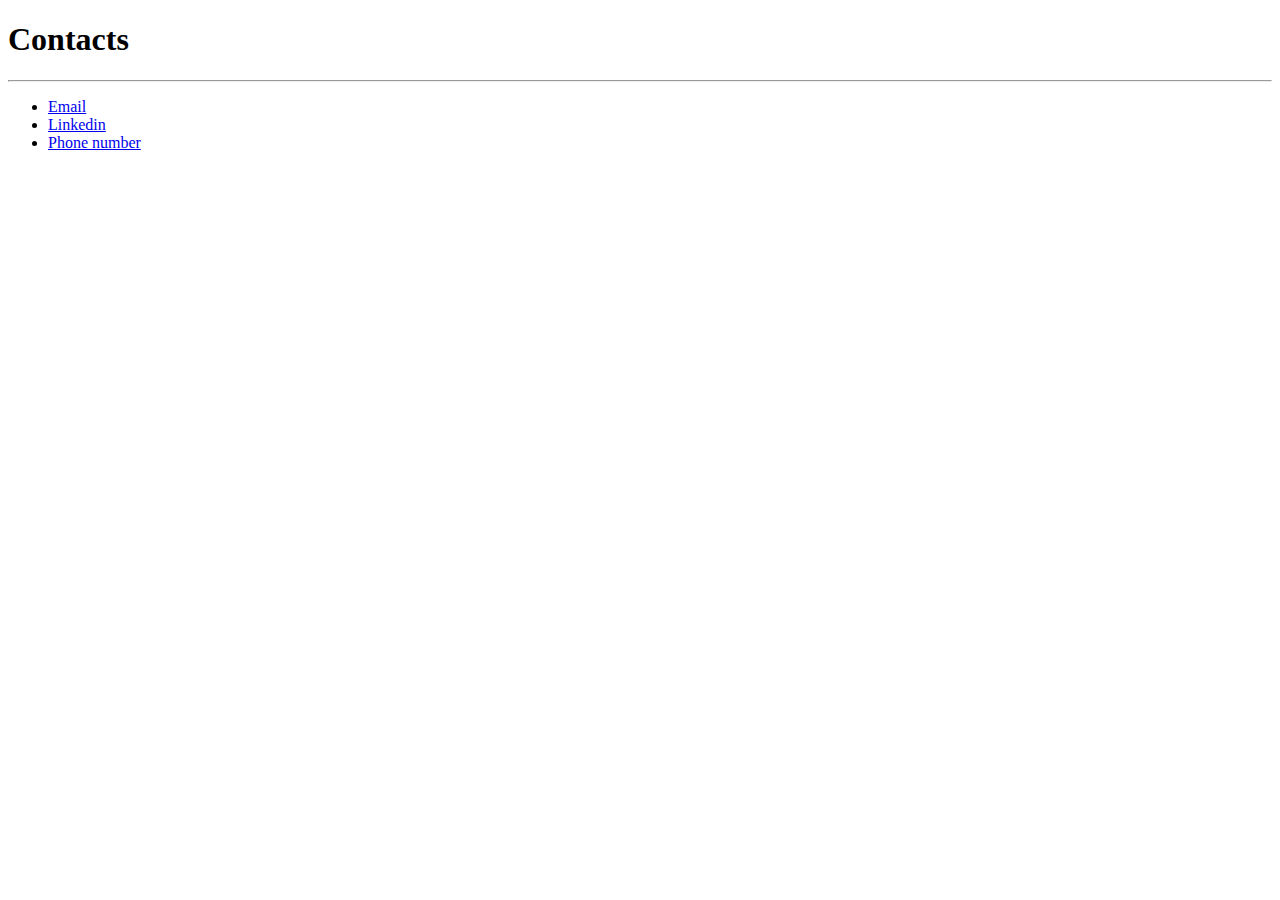
==== assets/webpages/contacts.html @ 9ffef282 "Add local files to github" ====
<!DOCTYPE html>
<html lang="en">
<head>
    <meta charset="UTF-8">
    <meta name="viewport" content="width=device-width, initial-scale=1.0">
    <title>Contacts</title>
</head>
<body>
    <h1>Contacts</h1>
    <hr>
        <ul>
            <li><a href="mailto:paula.gouveia.mdl@gmail.com">Email</a></li>
            <li><a href="https://www.linkedin.com/in/paulasvgouveia/">Linkedin</a></li>
            <li><a href="tel:+351913676834">Phone number</a></li>
        </ul>
        
</body>
</html>
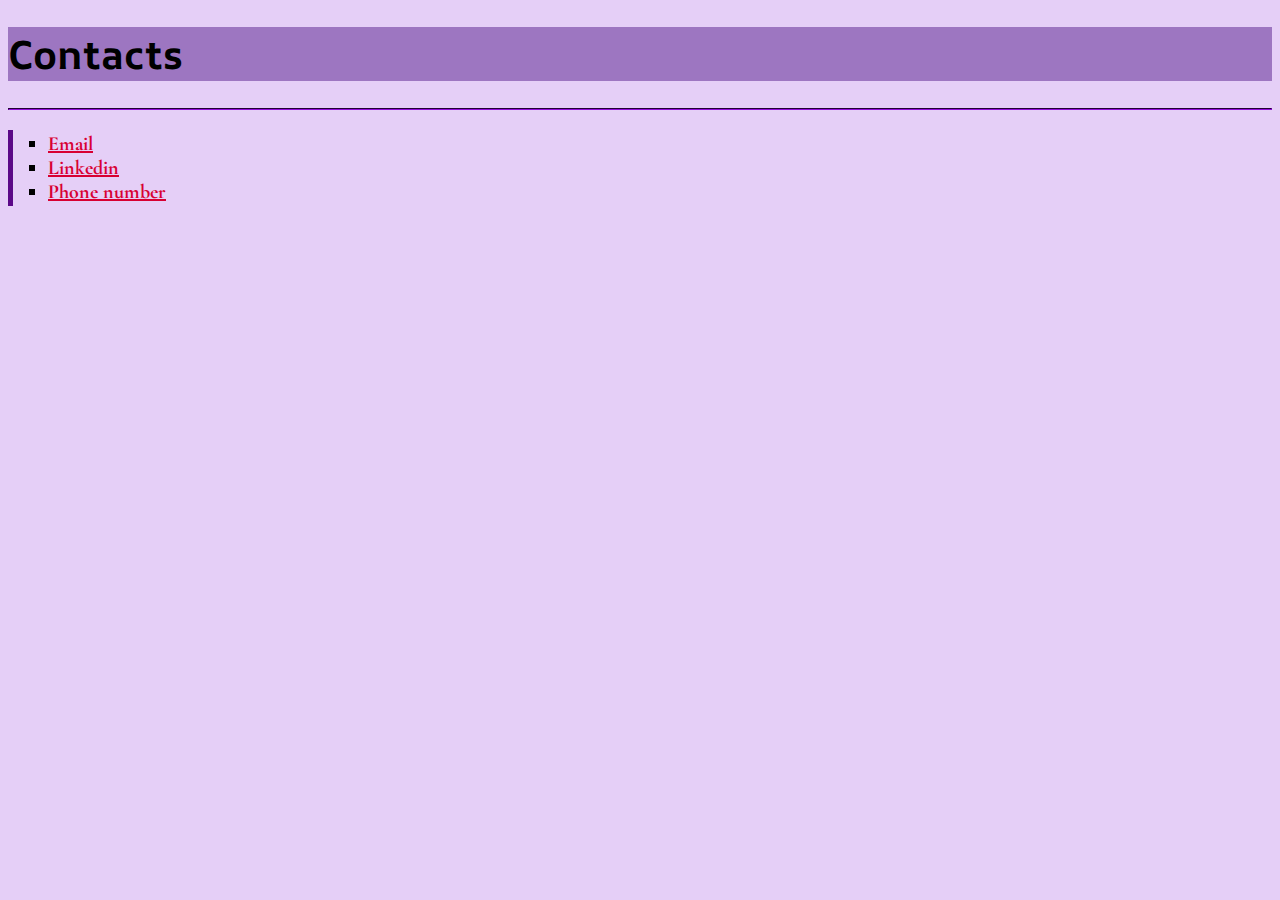
==== commit 7f17bd12: "first introducing css" ====
--- a/assets/webpages/contacts.html
+++ b/assets/webpages/contacts.html
@@ -4,14 +4,26 @@
     <meta charset="UTF-8">
     <meta name="viewport" content="width=device-width, initial-scale=1.0">
     <title>Contacts</title>
+    <!-- css styling sheet -->
+    <link rel="stylesheet" href="../../style.css">
+    <!-- fonts information -->
+    <!-- titles -->
+    <link rel="preconnect" href="https://fonts.googleapis.com">
+    <link rel="preconnect" href="https://fonts.gstatic.com" crossorigin>
+    <link href="https://fonts.googleapis.com/css2?family=AR+One+Sans&display=swap" rel="stylesheet">
+    <!-- body -->
+    <link rel="preconnect" href="https://fonts.googleapis.com">
+    <link rel="preconnect" href="https://fonts.gstatic.com" crossorigin>
+    <link href="https://fonts.googleapis.com/css2?family=Cormorant+Garamond&display=swap" rel="stylesheet">
+
 </head>
 <body>
-    <h1>Contacts</h1>
+    <h1 class="section-title">Contacts</h1>
     <hr>
         <ul>
-            <li><a href="mailto:paula.gouveia.mdl@gmail.com">Email</a></li>
-            <li><a href="https://www.linkedin.com/in/paulasvgouveia/">Linkedin</a></li>
-            <li><a href="tel:+351913676834">Phone number</a></li>
+            <li><a href="mailto:paula.gouveia.mdl@gmail.com" target="_blank">Email</a></li>
+            <li><a href="https://www.linkedin.com/in/paulasvgouveia/" target="_blank">Linkedin</a></li>
+            <li><a href="tel:+351913676834" target="_blank">Phone number</a></li>
         </ul>
         
 </body>
--- a/style.css
+++ b/style.css
@@ -0,0 +1,40 @@
+html {
+    font-size: 15pt;
+    background-color: #E5CFF7;
+}
+
+/* Sections titles and body */
+.section-title {
+    font-family: 'AR One Sans', sans-serif;
+    font-size: 2rem;
+    background-color: #9D76C1;
+}
+body {
+    font-family: 'Cormorant Garamond', serif;
+    font-size: 1rem;
+    font-weight: bolder;
+}
+hr {
+    border-color: #5B0888;
+    align-self: auto;
+}
+a[href] {color: #D80032;}
+
+/* List Bullets */
+ul {
+    border-left: 5px solid #5B0888;
+    padding: 2px 35px;
+    list-style-type: square;
+    /* background-color: #DFCCFB; */
+}
+
+
+/* Footer information*/
+#infob4footer {
+    font-family: 'AR One Sans', sans-serif;
+    font-size: 1.25rem;
+}
+footer {
+    font-family: 'Cormorant Garamond', serif;
+    font-size: 0.8rem;
+}
